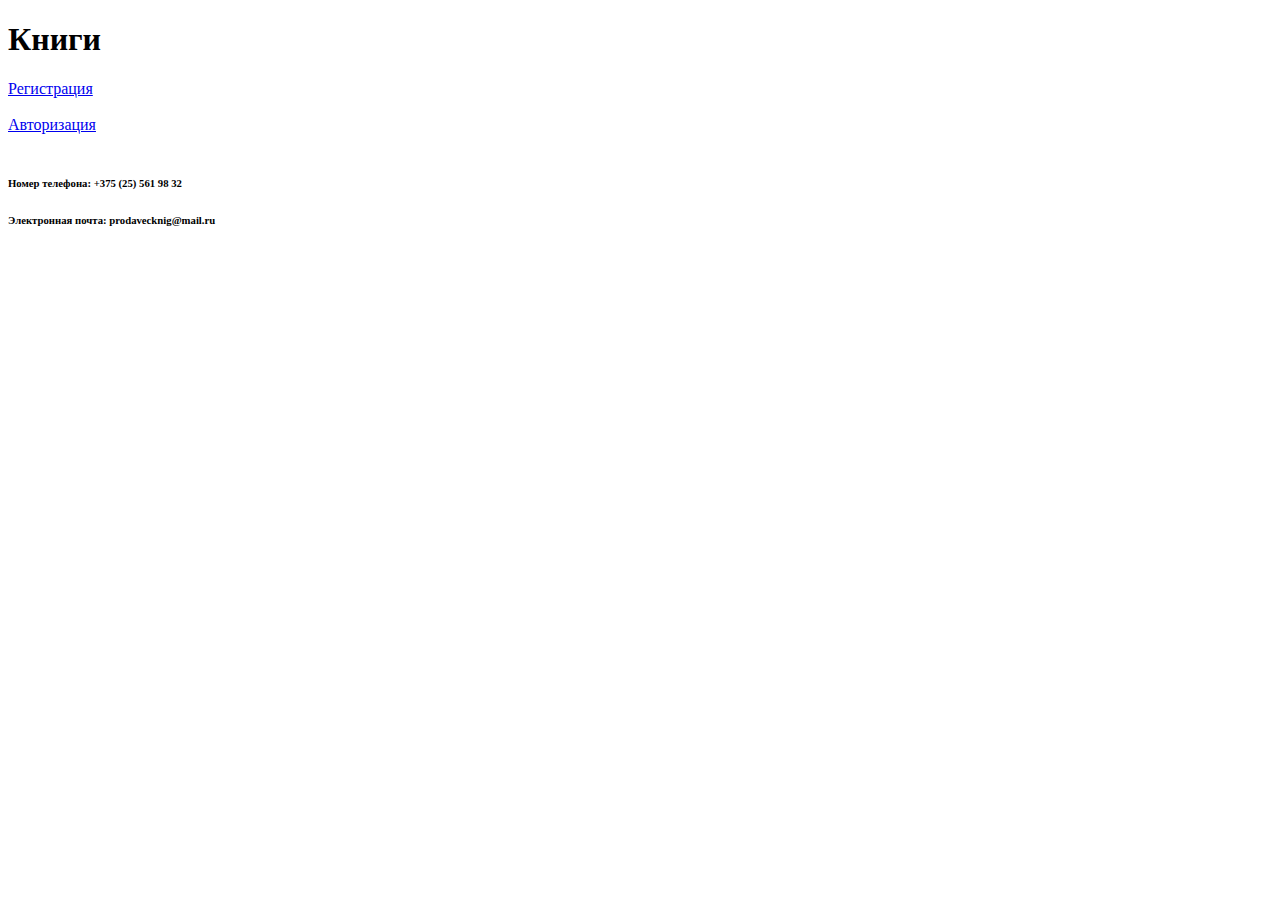
==== index.html @ 6d1dd3c0 "Version 1" ====
<!DOCTYPE html>
<html lang="ru">
<head>
    <meta name="viewport" content="width=device-width, initial-scale=1.0">
    <meta charset="UTF-8">
    <title>Главная страница</title>
</head>
<body>
<header>
    <h1>Книги</h1>
</header>
<main>
<a href="SignUp.html" target="_self">Регистрация</a>
<br>
<br>
<a href="LogIn.html" target="_self">Авторизация</a>
<br>
<br>
</main>
<footer>
    <h6>Номер телефона: +375 (25) 561 98 32 </h6>
    <h6>Электронная почта: prodavecknig@mail.ru</h6>
</footer>
</body>
</html>
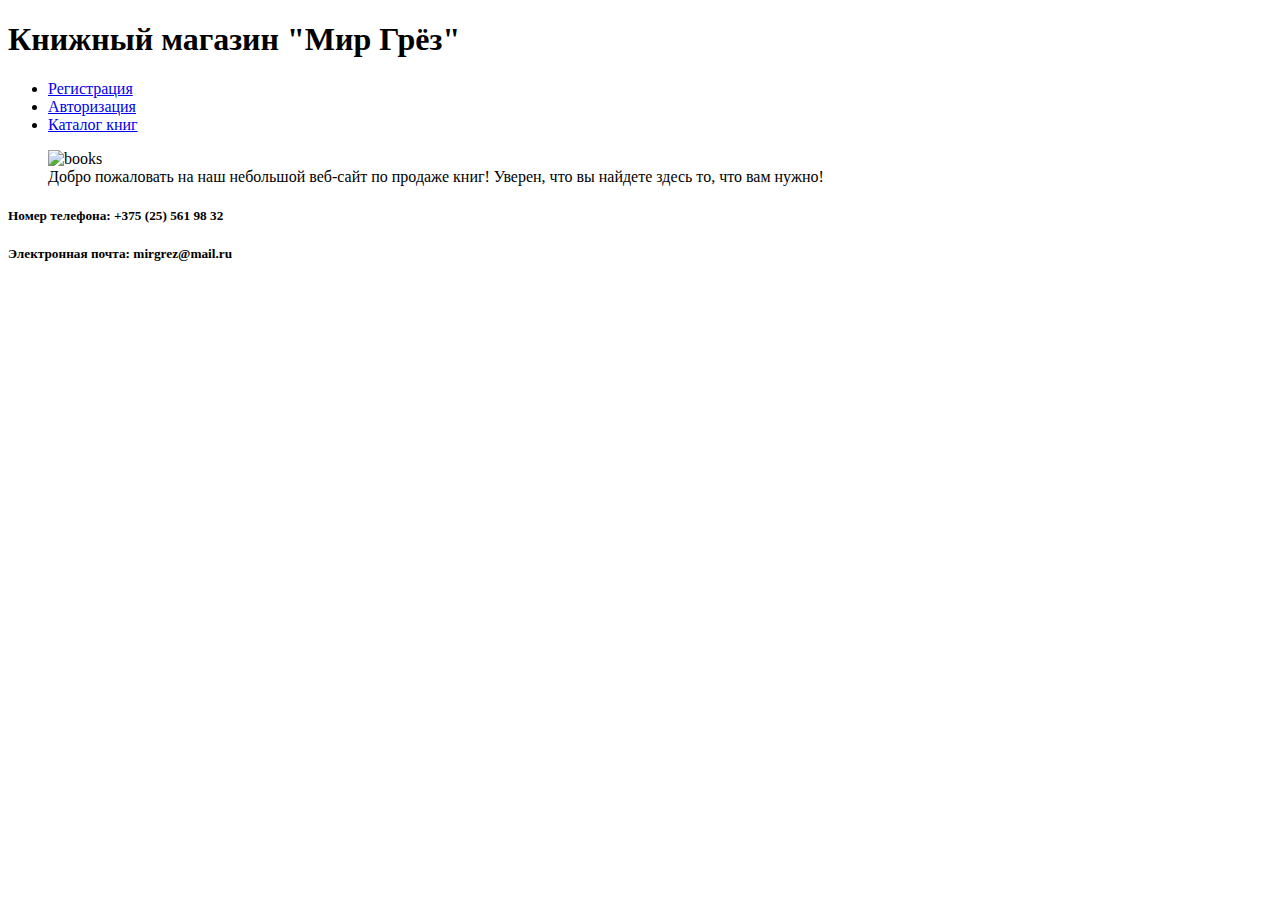
==== commit cdd9784e: "Version 2 (HTML)" ====
--- a/index.html
+++ b/index.html
@@ -7,19 +7,24 @@
 </head>
 <body>
 <header>
-    <h1>Книги</h1>
+    <h1>Книжный магазин "Мир Грёз"</h1>
+    <nav>
+        <ul>
+            <li><a href="SignUp.html" target="_self">Регистрация</a> </li>
+            <li><a href="LogIn.html" target="_self">Авторизация</a></li>
+            <li><a href="Catalog.html" target="_self">Каталог книг</a></li>
+        </ul>
+    </nav>
 </header>
 <main>
-<a href="SignUp.html" target="_self">Регистрация</a>
-<br>
-<br>
-<a href="LogIn.html" target="_self">Авторизация</a>
-<br>
-<br>
+    <figure>
+        <img src="../Project/Images/Книги.jpg" alt="books">
+        <figcaption>Добро пожаловать на наш небольшой веб-сайт по продаже книг! Уверен, что вы найдете здесь то, что вам нужно!</figcaption>
+    </figure>
 </main>
 <footer>
-    <h6>Номер телефона: +375 (25) 561 98 32 </h6>
-    <h6>Электронная почта: prodavecknig@mail.ru</h6>
+    <h5>Номер телефона: +375 (25) 561 98 32 </h5>
+    <h5>Электронная почта: mirgrez@mail.ru</h5>
 </footer>
 </body>
 </html>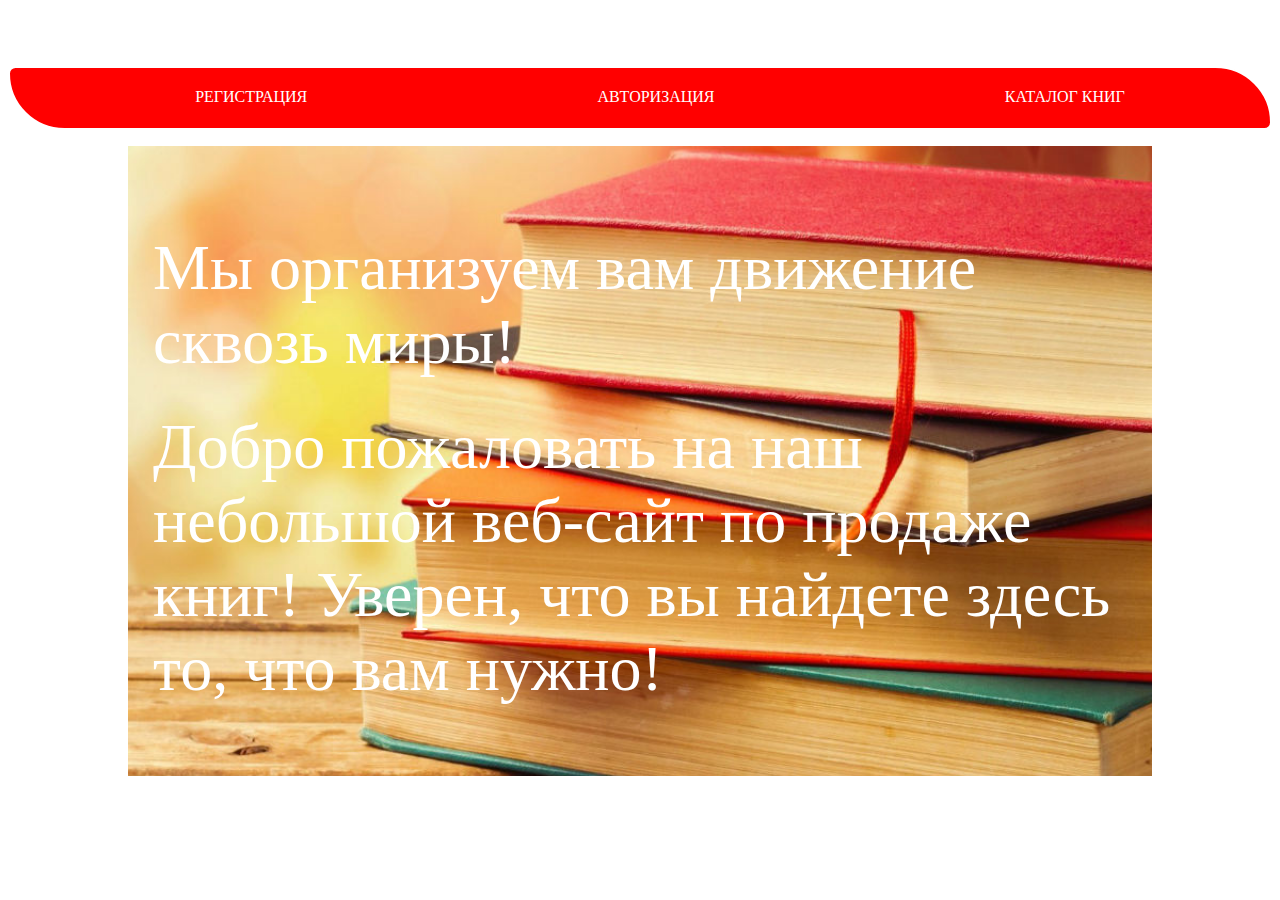
==== commit be55a771: "Version 3 (HTML - last version + CSS - in progress)" ====
--- a/index.html
+++ b/index.html
@@ -2,29 +2,30 @@
 <html lang="ru">
 <head>
     <meta name="viewport" content="width=device-width, initial-scale=1.0">
+    <meta name="description" content="Онлайн магазин по продаже книг">
+    <meta name="author" content="Санцевич Денис">
     <meta charset="UTF-8">
+    <link rel="stylesheet" href="index.css">
     <title>Главная страница</title>
 </head>
 <body>
 <header>
     <h1>Книжный магазин "Мир Грёз"</h1>
     <nav>
-        <ul>
-            <li><a href="SignUp.html" target="_self">Регистрация</a> </li>
+        <ul class="main-nav">
+            <li><a href="SignUp.html" target="_self" class="nav-link">Регистрация</a> </li>
             <li><a href="LogIn.html" target="_self">Авторизация</a></li>
             <li><a href="Catalog.html" target="_self">Каталог книг</a></li>
         </ul>
     </nav>
 </header>
 <main>
-    <figure>
-        <img src="../Project/Images/Книги.jpg" alt="books">
-        <figcaption>Добро пожаловать на наш небольшой веб-сайт по продаже книг! Уверен, что вы найдете здесь то, что вам нужно!</figcaption>
-    </figure>
+    <p>Мы организуем вам движение сквозь миры!</p>
+    <p>Добро пожаловать на наш небольшой веб-сайт по продаже книг! Уверен, что вы найдете здесь то, что вам нужно!</p>
 </main>
 <footer>
-    <h5>Номер телефона: +375 (25) 561 98 32 </h5>
-    <h5>Электронная почта: mirgrez@mail.ru</h5>
+    <address>Номер телефона: +375 (25) 561 98 32 </address>
+    <address>Электронная почта: mirgrez@mail.ru</address>
 </footer>
 </body>
 </html>--- a/index.css
+++ b/index.css
@@ -0,0 +1,99 @@
+h1 {
+    text-align: center;
+    color: white;
+    margin-top: 0;
+}
+
+ul {
+    background-color: red;
+    /*height: 45px;*/
+    border-radius: 8px 60px;
+    /*line-height: 50px;*/
+    text-transform: uppercase;
+    border: 2px solid white;
+}
+
+li {
+    padding: 20px 9%;
+}
+
+li:hover {
+    background-color: black;
+    border-radius: 40px 10px;
+    border: 2px solid yellow;
+    color: green;
+    box-shadow: 5px 1px 0;
+    padding-bottom: 2px;
+}
+
+ul > li {
+    display: inline
+}
+
+a {
+    text-decoration: none;
+    color: white
+}
+
+body{
+    display: flex;
+    flex-direction: column;
+    align-items: center;
+    background-image: url("Images/Фон.jpg");
+    background-repeat: no-repeat;
+}
+
+main {
+    background-image: url("Images/Книги.jpg");
+    background-repeat: no-repeat;
+    background-size: 100vw auto;
+    width: 80vw;
+    height: 70vh;
+}
+
+header{
+    width: 100%;
+}
+
+
+.main-nav{
+    display: flex;
+    justify-content: space-around;
+    flex-wrap: wrap;
+    min-height: 60px;
+}
+
+.main-nav > *{
+    /*flex-grow: 1;*/
+    display: block;
+}
+
+.nav-link{
+    width: 100%;
+    height: 100%;
+    display: flex;
+    justify-content: center;
+}
+p
+{
+    display: flex;
+    align-items: center;
+    height: 30%;
+    color: white;
+    font-size: 4em;
+    padding-left: 25px;
+}
+footer{
+    position: absolute;
+    bottom: 0;
+    left: 5%;
+    padding-left: 20px;
+    color: white;
+    width: 90%;
+}
+img
+{
+    height: 720px;
+    width: 560px;
+}
+
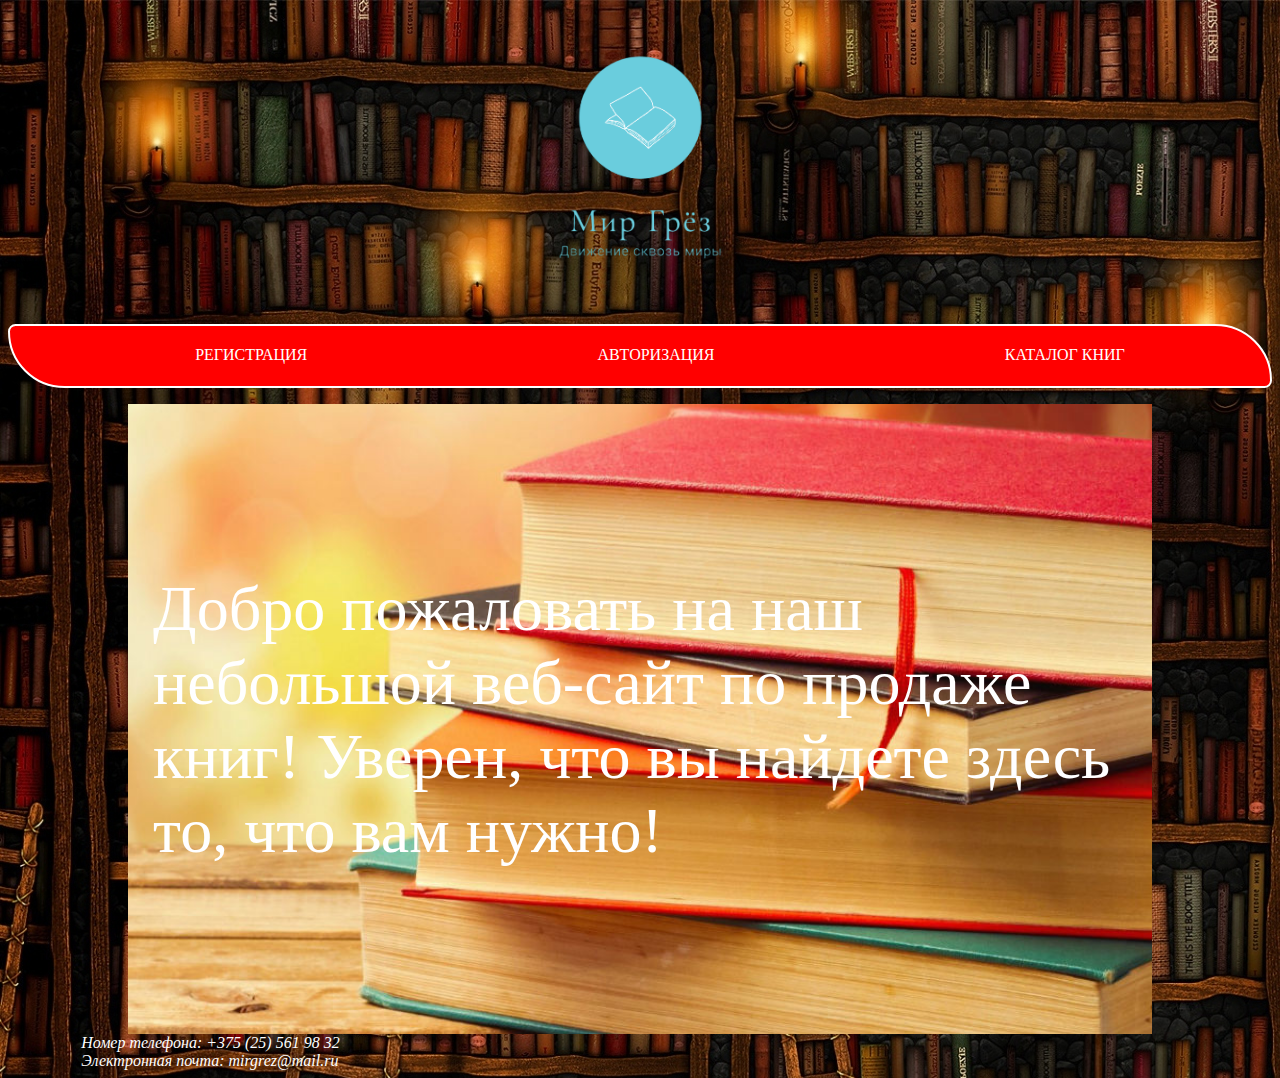
==== commit 321fe0a6: "Version 4 (HTML - last version + CSS - in progress + JavaScript - in progress)" ====
--- a/index.html
+++ b/index.html
@@ -10,7 +10,11 @@
 </head>
 <body>
 <header>
-    <h1>Книжный магазин "Мир Грёз"</h1>
+    <div id="picture">
+        <figure>
+            <img src="Images/Logo.png" alt="Lord of the Rings">
+        </figure>
+    </div>
     <nav>
         <ul class="main-nav">
             <li><a href="SignUp.html" target="_self" class="nav-link">Регистрация</a> </li>
@@ -20,7 +24,6 @@
     </nav>
 </header>
 <main>
-    <p>Мы организуем вам движение сквозь миры!</p>
     <p>Добро пожаловать на наш небольшой веб-сайт по продаже книг! Уверен, что вы найдете здесь то, что вам нужно!</p>
 </main>
 <footer>
--- a/index.css
+++ b/index.css
@@ -41,9 +41,11 @@
     align-items: center;
     background-image: url("Images/Фон.jpg");
     background-repeat: no-repeat;
+    min-height: 100vh;
 }
 
 main {
+    flex-grow: 1;
     background-image: url("Images/Книги.jpg");
     background-repeat: no-repeat;
     background-size: 100vw auto;
@@ -78,22 +80,36 @@
 {
     display: flex;
     align-items: center;
-    height: 30%;
+    min-height: 80%;
     color: white;
     font-size: 4em;
     padding-left: 25px;
 }
+
 footer{
-    position: absolute;
-    bottom: 0;
     left: 5%;
     padding-left: 20px;
     color: white;
     width: 90%;
 }
+
 img
 {
-    height: 720px;
-    width: 560px;
+    min-width: 300px;
+    max-height: 300px;
+
+}
+#picture
+{
+
+    width: 100%;
+    height: 300px;
+    display: flex;
+    justify-content: center;
+}
+figure
+{
+    margin: 0;
 }
 
+
